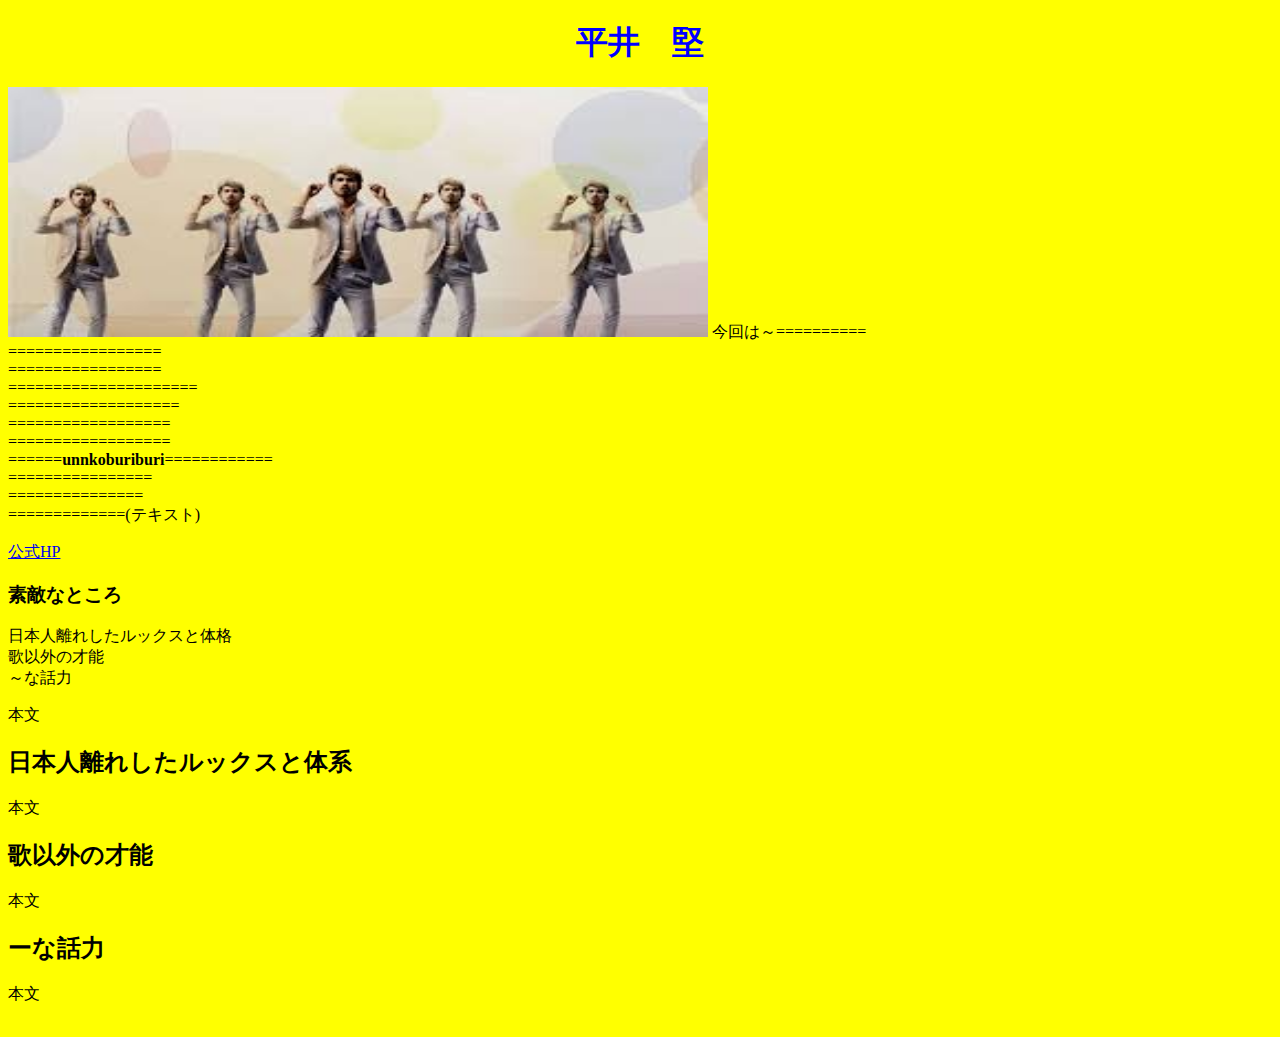
==== index.html @ 891e368c "ttt" ====
<!DOCTYPE html>
<html>
<head>
	<title>hraikenn</title>
	<link rel="stylesheet" type="text/css" href="style.css">
</head>
<body>
<center><h1>平井　堅</h1></center>
<img src="hiraikenn2.jpg" width="700" height="250">
今回は～==========<br>=================<br>=================<br>=====================<br>===================<br>==================<br>==================<br>======<b>unnkoburiburi</b>============<br>================<br>===============<br>=============(テキスト)<p>
<a href="https://kenhirai.jp/information/detail?id=202" >公式HP</a><table>
	<h3>素敵なところ</h3>
	<ui>
		<li>日本人離れしたルックスと体格</li>
		<li>歌以外の才能</li>
		<li>～な話力</li>
	<p>
		本文
	<h2>日本人離れしたルックスと体系</h2>
	本文
	<h2>歌以外の才能</h2>
	本文
	<h2>ーな話力</h2>	
	本文	
    </ul>
	<ol></ol>
	<tr></tr>
	<th></th>
	<td></td>
</table>
<a href=""></a>
</body>
</html>
---- style.css ----
h1 {
color: #00f
}
body{
	background: #ff0
}
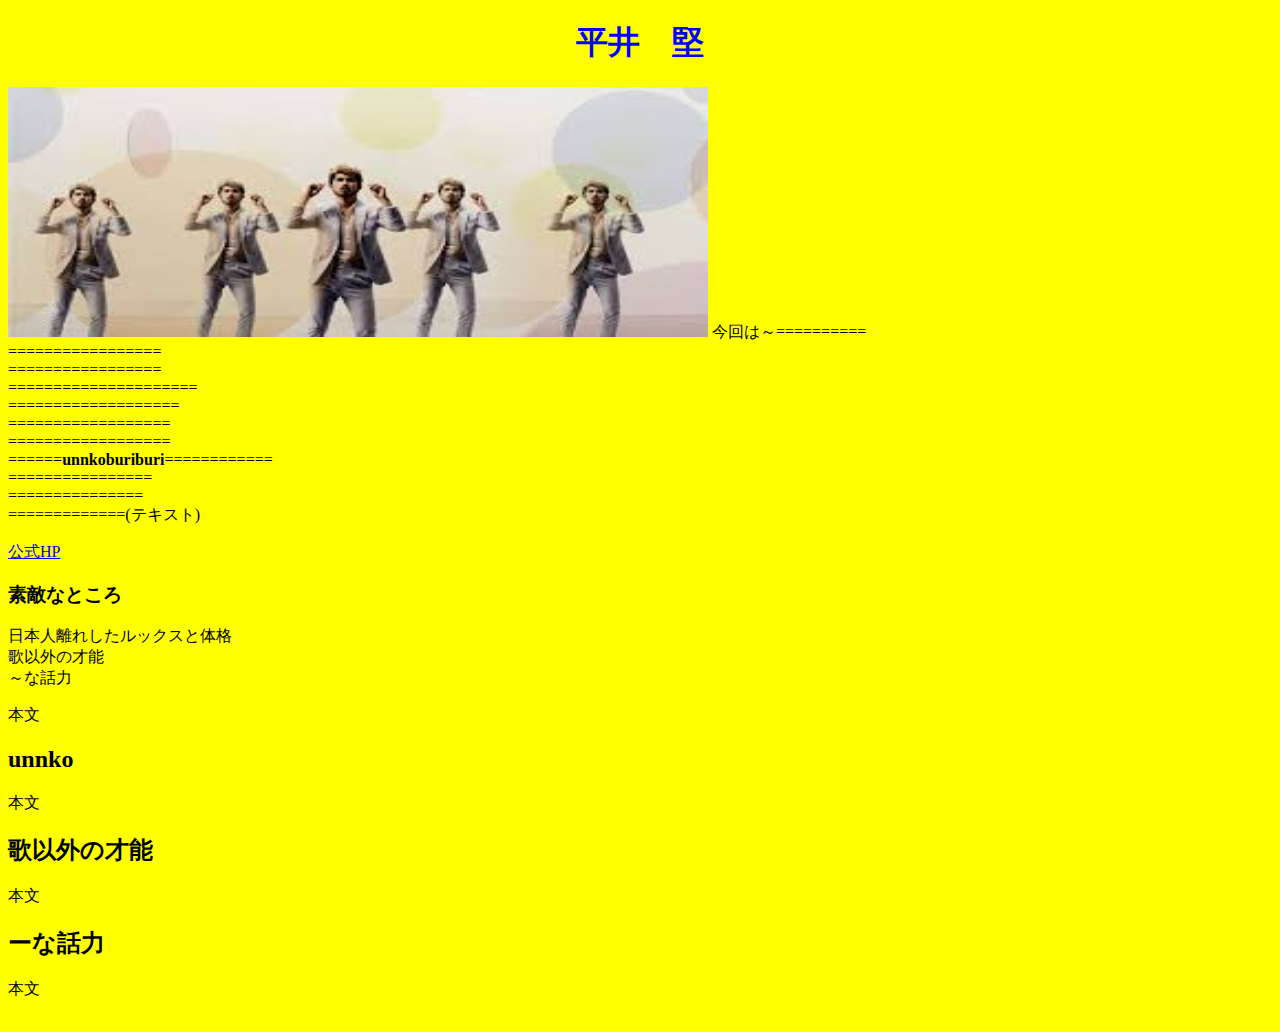
==== commit 9050ceca: "unko" ====
--- a/index.html
+++ b/index.html
@@ -16,7 +16,7 @@
 		<li>～な話力</li>
 	<p>
 		本文
-	<h2>日本人離れしたルックスと体系</h2>
+	<h2>unnko</h2>
 	本文
 	<h2>歌以外の才能</h2>
 	本文
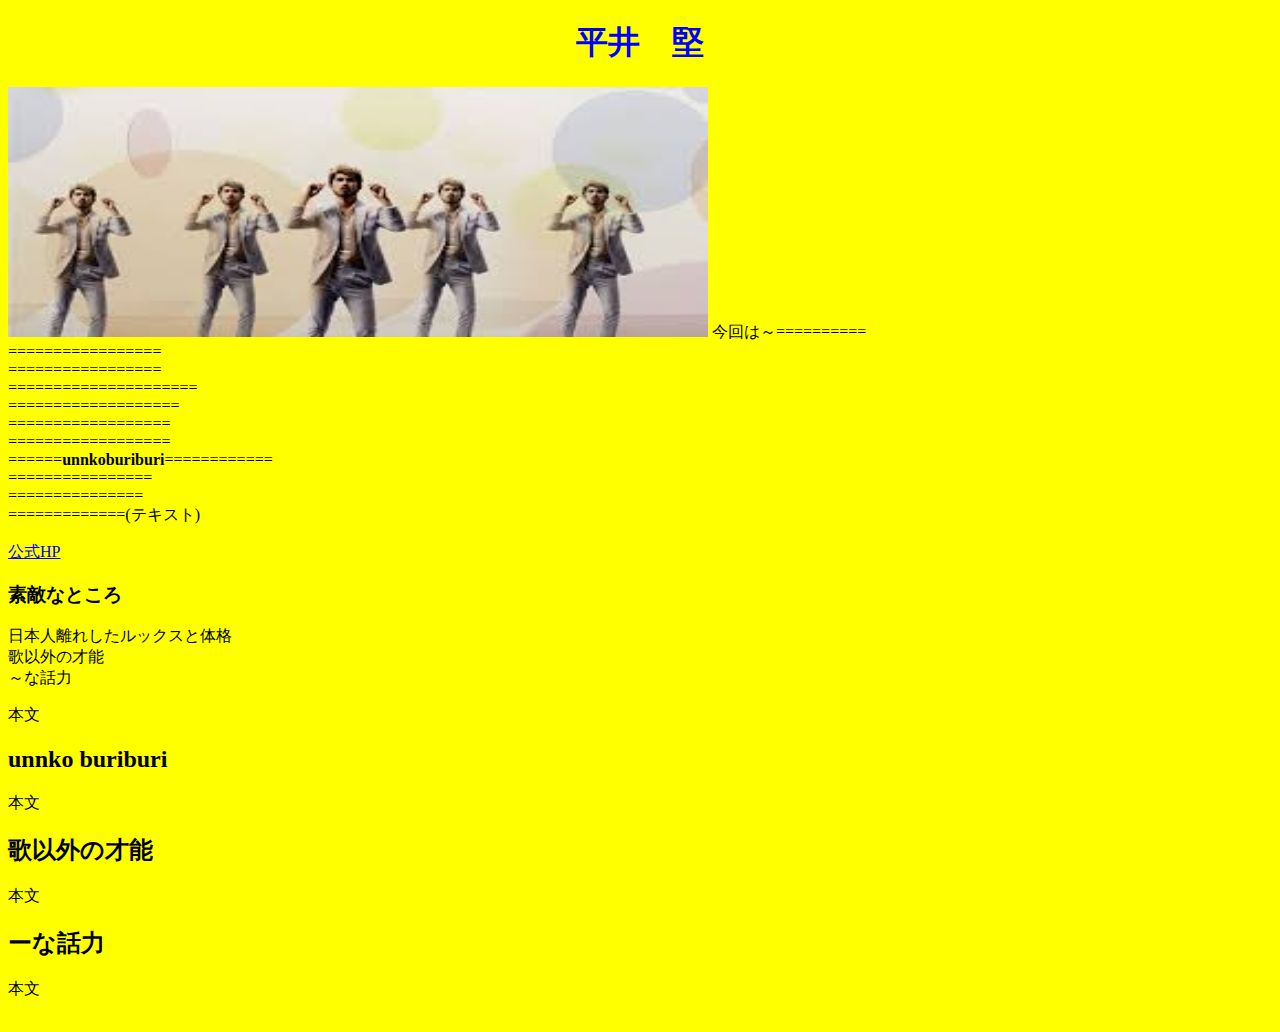
==== commit d2b9a814: "buriburi" ====
--- a/index.html
+++ b/index.html
@@ -16,7 +16,7 @@
 		<li>～な話力</li>
 	<p>
 		本文
-	<h2>unnko</h2>
+	<h2>unnko buriburi</h2>
 	本文
 	<h2>歌以外の才能</h2>
 	本文
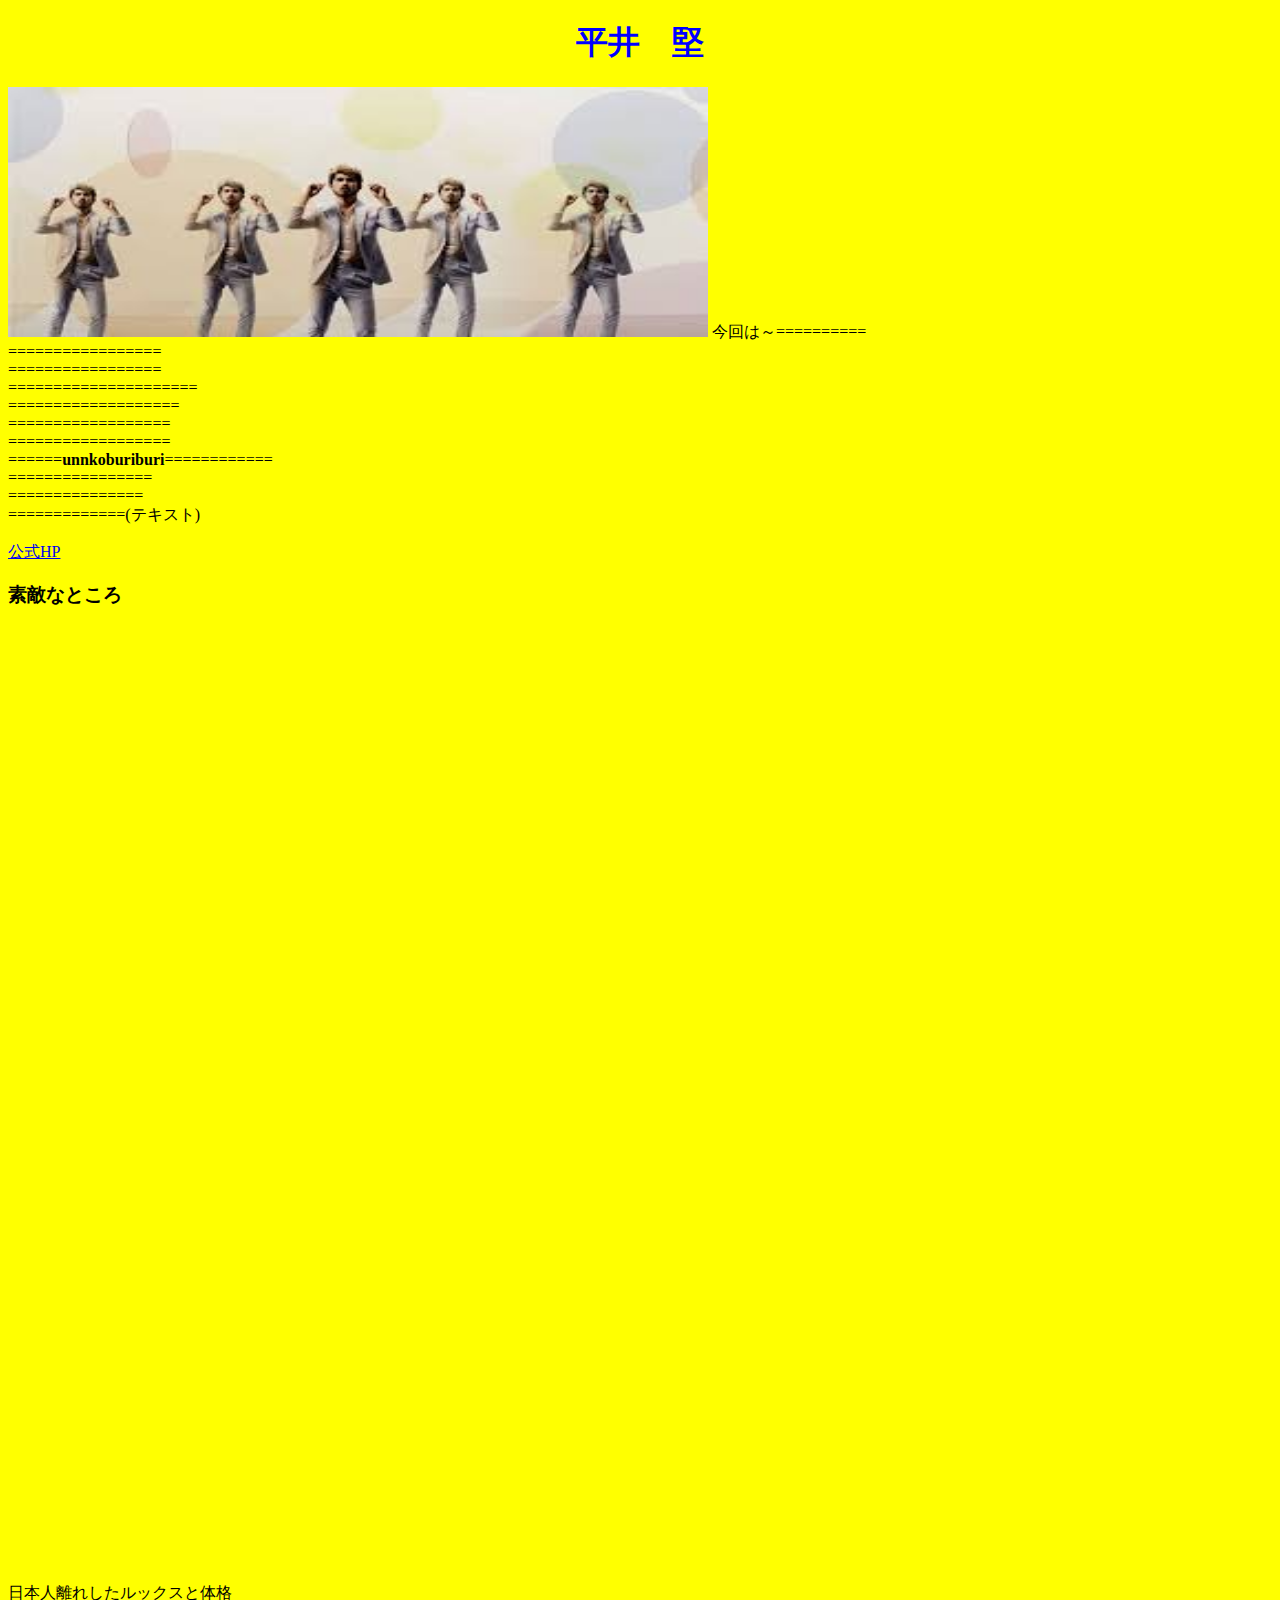
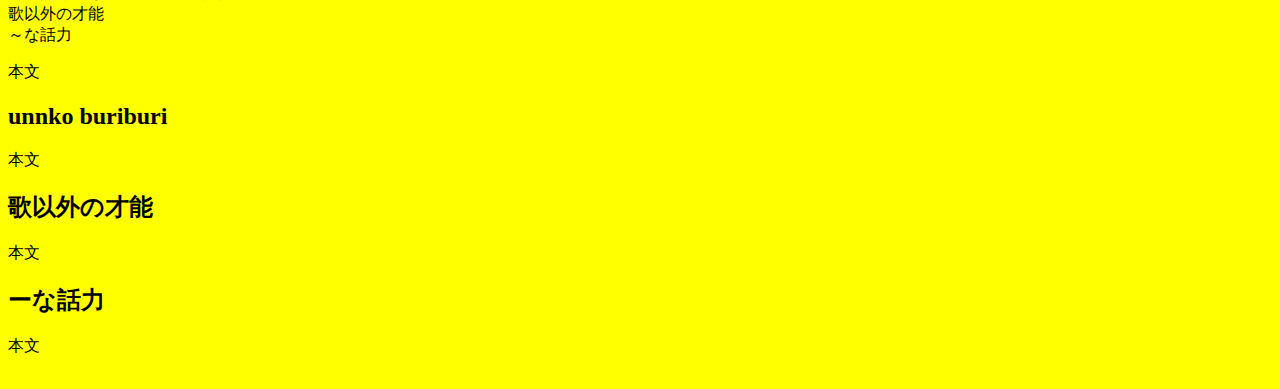
==== commit 645d97f7: "動画の埋め込み" ====
--- a/index.html
+++ b/index.html
@@ -10,6 +10,19 @@
 今回は～==========<br>=================<br>=================<br>=====================<br>===================<br>==================<br>==================<br>======<b>unnkoburiburi</b>============<br>================<br>===============<br>=============(テキスト)<p>
 <a href="https://kenhirai.jp/information/detail?id=202" >公式HP</a><table>
 	<h3>素敵なところ</h3>
+	  <!-- ハンズ -->
+		<iframe width="560" height="315" src="https://www.youtube.com/embed/4in5L6bCe0I" frameborder="0" allow="accelerometer; autoplay; encrypted-media; gyroscope; picture-in-picture" allowfullscreen>
+		</iframe>
+		<!-- モハメドアリ-->
+		<iframe width="560" height="315" src="https://www.youtube.com/embed/kbnerwwIs1o" frameborder="0" allow="accelerometer; autoplay; encrypted-media; gyroscope; picture-in-picture" allowfullscreen></iframe>
+		<!--はめど-->
+		<iframe width="560" height="315" src="https://www.youtube.com/embed/CBr89j7P6bE" frameborder="0" allow="accelerometer; autoplay; encrypted-media; gyroscope; picture-in-picture" allowfullscreen></iframe>
+		<!--ウェてかー-->
+		<iframe width="560" height="315" src="https://www.youtube.com/embed/DB5iu6294kk" frameborder="0" allow="accelerometer; autoplay; encrypted-media; gyroscope; picture-in-picture" allowfullscreen></iframe>
+		<!--ジョシュケリー-->
+		<iframe width="560" height="315" src="https://www.youtube.com/embed/kOuRXovZmEA" frameborder="0" allow="accelerometer; autoplay; encrypted-media; gyroscope; picture-in-picture" allowfullscreen></iframe>
+		<!--シュガーレイレナード-->
+		<iframe width="560" height="315" src="https://www.youtube.com/embed/XJiv0tEhmv0" frameborder="0" allow="accelerometer; autoplay; encrypted-media; gyroscope; picture-in-picture" allowfullscreen></iframe>
 	<ui>
 		<li>日本人離れしたルックスと体格</li>
 		<li>歌以外の才能</li>
